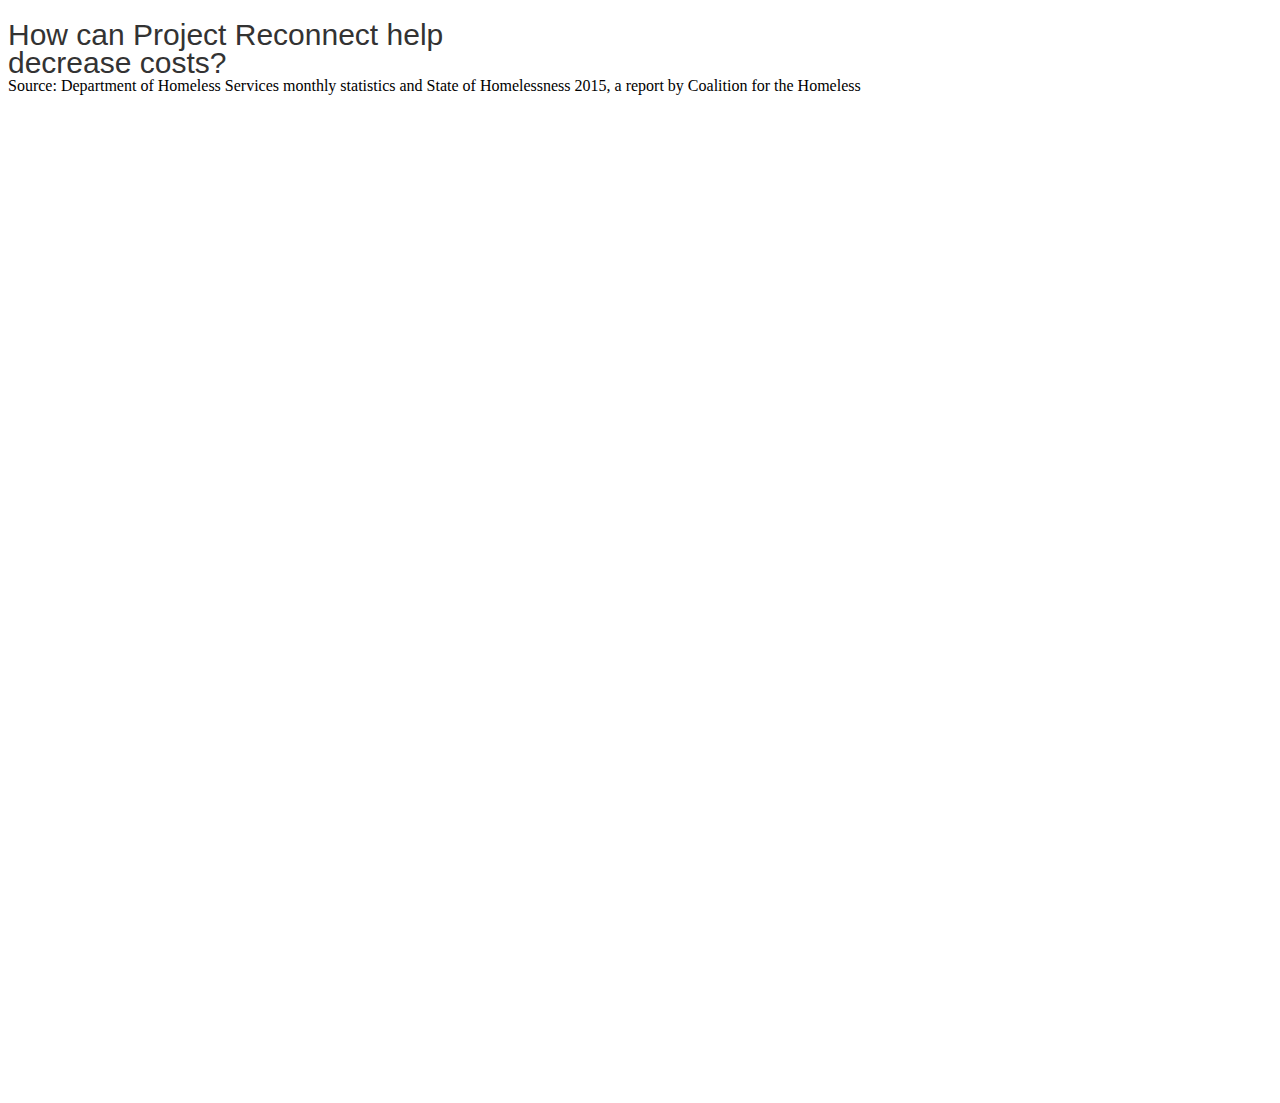
==== index.html @ be388834 "reverting back to original commits" ====
<!DOCTYPE HTML PUBLIC "-//W3C//DTD HTML 4.01 Transitional//EN"
"http://www.w3.org/TR/html4/loose.dtd">
<html xmlns="http://www.w3.org/1999/xhtml">

<html>
	<head>
		<meta http-equiv="Content-Type" content="text/html; charset=utf-8" />
		<title>first draft</title>

	</head>
	<body>
		<h1></h1>
		<!-- The skeleton of this code was taken from https://developers.google.com/chart/interactive/docs/quick_start -->
		<script type="text/javascript" src="https://www.google.com/jsapi"></script>
		<script type="text/javascript" src="data.js"></script>

		<script type="text/javascript" src="scripts.js"></script>
	
		<link rel="stylesheet" type="text/css" href="styles.css">

	<div class="chartTitle" id="chartTitle">How can Project Reconnect help decrease costs?

</div>
<div id="source">Source: Department of Homeless Services monthly statistics and State of Homelessness 2015, a report by Coalition for the Homeless</div>
	 	
	 <div class="chartArea" id="series_chart_div"</div>
	 
	 
	 
		
		
	</body>

</html>
---- styles.css ----
.bodyCopy {
  color: rgb(51, 51, 51);
  display: block;
  font-family: georgia, 'times new roman', times, serif;
  font-size: 16px;
  font-weight: normal;
  line-height: 23px;
  margin-bottom: 10px;
  margin-left: 0px;
  margin-right: 0px;
  margin-top: 10px;
  max-width: 540px;
  width: 510px;
}
.chartTitle {
  color: rgb(51, 51, 51);
  display: block;
  font-family: arial;
  font-size: 30px;
  font-weight: 300;
  height: 56px;
  line-height: 28px;

  margin-left: 0px;
  margin-right: 0px;
  margin-top: 0px;
  width: 510px;
}

.chartArea {
	width: 1000px; 
	height: 1000px;
	margin-top:0px;
}
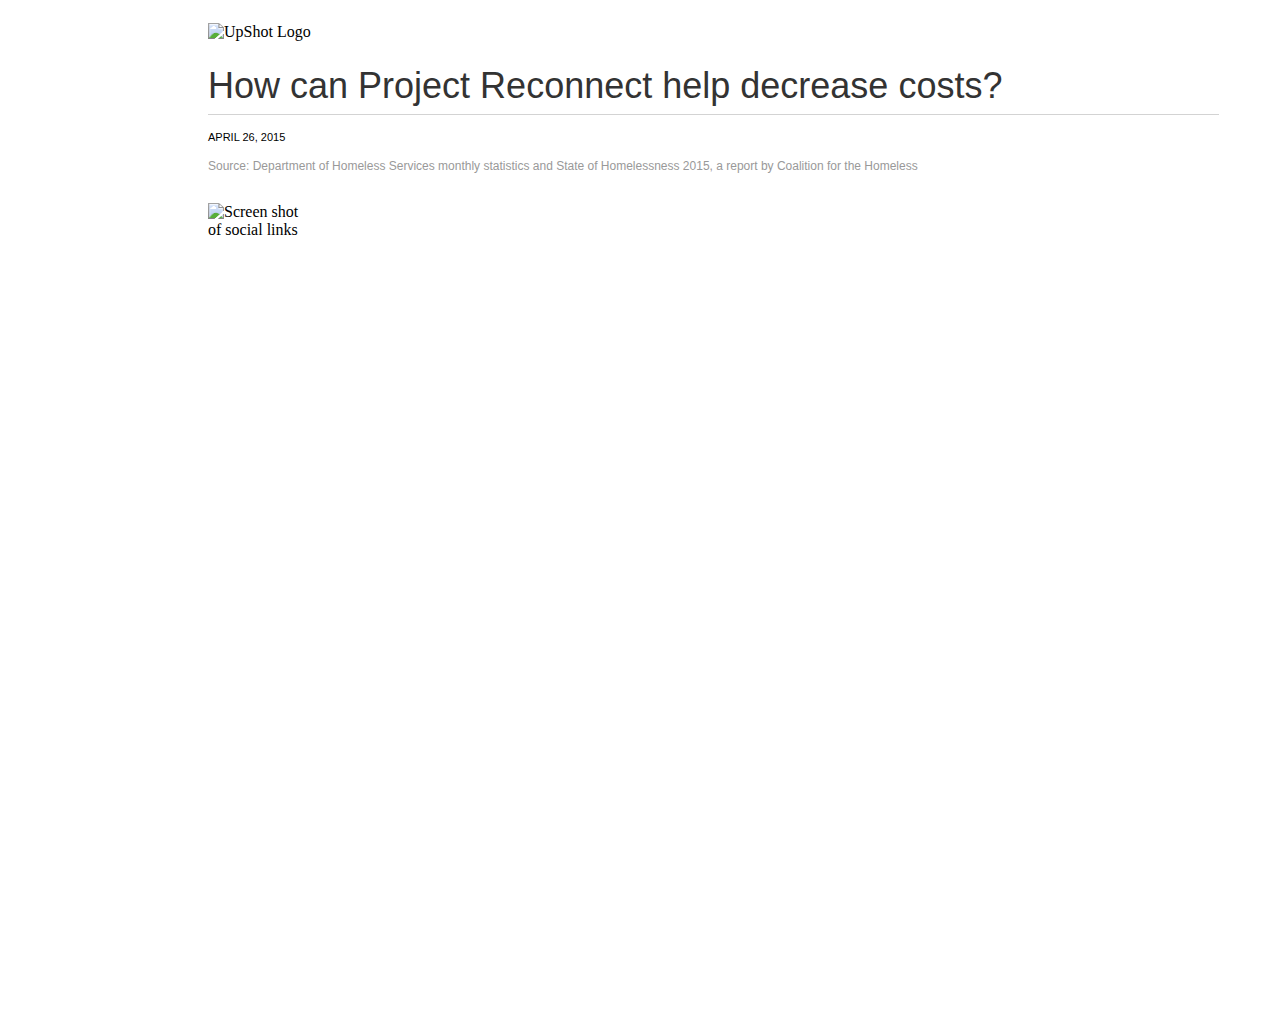
==== commit 24fa264a: "made styling changes to emulate the Upshot" ====
--- a/index.html
+++ b/index.html
@@ -9,27 +9,48 @@
 
 	</head>
 	<body>
-		<h1></h1>
+
 		<!-- The skeleton of this code was taken from https://developers.google.com/chart/interactive/docs/quick_start -->
 		<script type="text/javascript" src="https://www.google.com/jsapi"></script>
 		<script type="text/javascript" src="data.js"></script>
 
 		<script type="text/javascript" src="scripts.js"></script>
-	
+
 		<link rel="stylesheet" type="text/css" href="styles.css">
 
-	<div class="chartTitle" id="chartTitle">How can Project Reconnect help decrease costs?
+		<div id="upShotNamePlate">
+			<img src="http://www.columbia.edu/~zi2111/seconddraft/upShotLogo.png" alt="UpShot Logo" style="width:187;height:38;">
+		</div>
+		<div id="mastheadLineBreak"></div>
+		<div id="chartTitle">
+			How can Project Reconnect help decrease costs?
 
-</div>
-<div id="source">Source: Department of Homeless Services monthly statistics and State of Homelessness 2015, a report by Coalition for the Homeless</div>
-	 	
-	 <div class="chartArea" id="series_chart_div"</div>
-	 
-	 
-	 
-		
-		
+		</div>
+		<div id="titleLineBreak"></div>
+		<div id="dateLine">
+			APRIL 26, 2015
+		</div>
+
+		<div class="chartArea" id="series_chart_div"</div>
+
+		<div id="chartSource">Source: Department of Homeless Services monthly statistics and State of Homelessness 2015, a report by Coalition for the Homeless</div>
+
+		<div id="socialLinks">
+		<img src="http://www.columbia.edu/~zi2111/seconddraft/socialLinks.png" alt="Screen shot of social links" style="width:98;height:218;">
+		</div>
+		<div id="pullquote" style="display: none;">
+			<div id="pq-triangle"></div>
+			<a id="pq-intent" target="_blank" data-type="tweet">Tweet</a>
+		<span class="pq-separator"></span>
+		<a id="pq-file" data-type="file">File</a>
+		<span class="pq-separator"></span><a id="pq-copy" data-type="copy">Copy</a>
+		<span class="pq-separator"></span><a id="pq-copylink" data-type="copylink">Link</a>
+		<a id="pq-options" href="chrome-extension://odepjlkgmleifdipoemkdalmakbemeaa/./options.html" target="_blank" title="Settings" data-type="options">
+			<img id="pq-options_img" src="chrome-extension://odepjlkgmleifdipoemkdalmakbemeaa/./img/options.png"></a>
+			<div id="pq-notification" style="display: none;"></div>
+			</div>
+
 	</body>
-
+<button id="javascript-popup-blocker-notify" style="display: none;"></button>
 </html>
 
--- a/styles.css
+++ b/styles.css
@@ -12,19 +12,20 @@
   max-width: 540px;
   width: 510px;
 }
-.chartTitle {
+#chartTitle {
+  float: left;
+  display: block;
   color: rgb(51, 51, 51);
-  display: block;
   font-family: arial;
-  font-size: 30px;
+  font-style: normal;
+  font-size: 2.25rem;
+  line-height: 2.5rem;
   font-weight: 300;
-  height: 56px;
-  line-height: 28px;
-
-  margin-left: 0px;
+  margin-bottom: 0px;
+  margin-left: 200px;
   margin-right: 0px;
-  margin-top: 0px;
-  width: 510px;
+  margin-top: 25px;
+  width: 80%;
 }
 
 .chartArea {
@@ -32,3 +33,105 @@
 	height: 1000px;
 	margin-top:0px;
 }
+
+#upShotNamePlate {
+  float: left;
+  display: block;
+  margin-bottom: 0px;
+  margin-left: 200px;
+  margin-right: 0px;
+  margin-top: 15px;
+  width: 100%;
+}
+
+#titleLineBreak {
+  float: left;
+  display: block;
+  height: 1px;
+  background: #D3D3D3;
+  margin-bottom: 15px;
+  margin-left: 200px;
+  margin-right: 0px;
+  margin-top: 8px;
+  width: 80%;
+}
+
+#dateLine {
+  float: left;
+  display: block;
+  font-size: 0.6875rem;
+  line-height: 0.75rem;
+  font-weight: 300;
+  font-family: arial;
+  color: #000;
+  line-height: 14px;
+  margin-bottom: 15px;
+  margin-left: 200px;
+  margin-right: 0px;
+  margin-top: 0px;
+  width: 100%;
+}
+#chartSource {
+  float: left;
+  display: block;
+  color: rgb(153, 153, 153);
+  display: block;
+  font-family: arial;
+  font-size: 12px;
+  font-weight: 300;
+  height: 14px;
+  line-height: 14px;
+  margin-bottom: 15px;
+  margin-left: 200px;
+  margin-right: 0px;
+  margin-top: 0px;
+  width: 100%;
+}
+#socialLinks {
+  float: left;
+  display: inline;
+  width: 10%;
+  margin-bottom: 15px;
+  margin-left: 200px;
+  margin-right: 0px;
+  margin-top: 15px;
+}
+
+#pullquote, #pq-picquote-dialog {
+  background: rgb(0, 0, 0);
+  box-shadow: rgba(0, 0, 0, 0.498039) 1px 1px 4px;
+  display: none;
+  left: 0px;
+  padding: 5px;
+  position: absolute;
+  top: 0px;
+  z-index: 654321;
+  white-space: nowrap;
+}
+
+#pullquote, #pullquote *, #pq-help, #pq-notification, #pq-overlay, #pq-overlay *, #pq-overlay-quote *, #pq-comment *, #pq-picquote-icon, #pq-picquote-overlay, #pq-picquote-board, #pq-picquote-board *, #pq-picquote-dialog, #pq-picquote-dialog * {
+  border: 0px;
+  border-image-source: initial;
+  border-image-slice: initial;
+  border-image-width: initial;
+  border-image-outset: initial;
+  border-image-repeat: initial;
+  margin: 0px;
+  padding: 0px;
+  outline: 0px;
+  display: inline-block;
+  height: auto;
+  width: auto;
+  font-size: 16px;
+  font-weight: normal;
+  font-style: normal;
+  line-height: 16px;
+  font-family: 'Source Sans Pro', 'Helvetica Neue', Helvetica, 'Arial CE', Arial, serif;
+  text-indent: 0px;
+  vertical-align: baseline;
+  text-align: left;
+  background: transparent;
+  -webkit-font-smoothing: antialiased;
+}
+
+
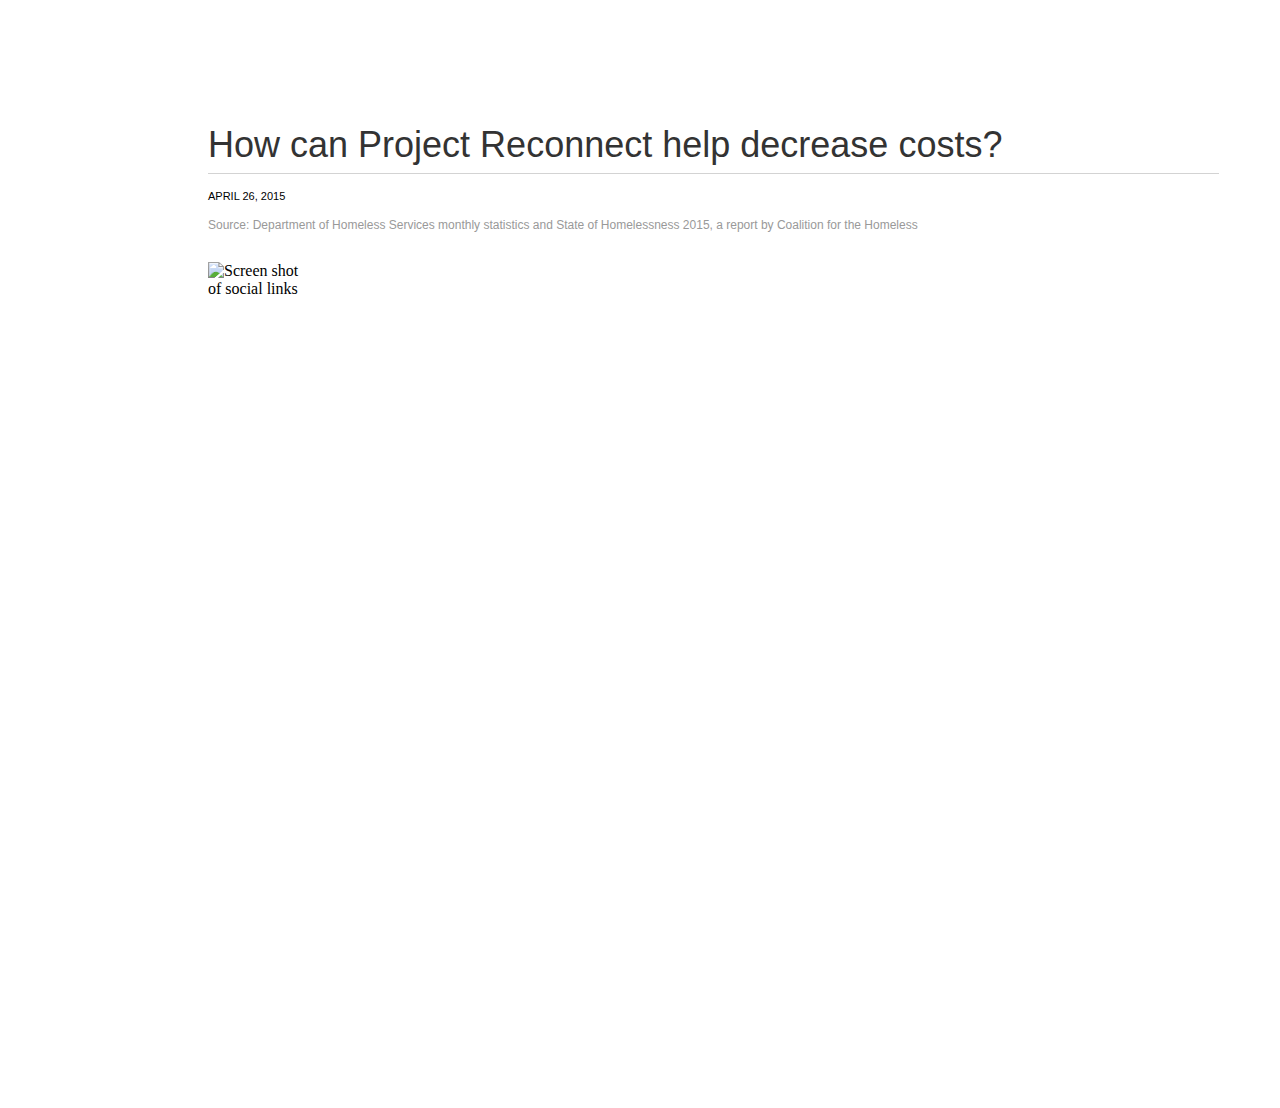
==== commit c847f90b: "added the logo" ====
--- a/index.html
+++ b/index.html
@@ -5,8 +5,11 @@
 <html>
 	<head>
 		<meta http-equiv="Content-Type" content="text/html; charset=utf-8" />
-		<title>first draft</title>
+		<title>seconddraft</title>
 
+		<link rel="stylesheet" type="text/css" href="styles.css">
+		<link rel="stylesheet" href="//fonts.googleapis.com/css?family=Source+Sans+Pro:400,600&amp;subset=latin,latin-ext">
+<style type="text/css"></style>
 	</head>
 	<body>
 
@@ -15,17 +18,13 @@
 		<script type="text/javascript" src="data.js"></script>
 
 		<script type="text/javascript" src="scripts.js"></script>
-
-		<link rel="stylesheet" type="text/css" href="styles.css">
-
+<a href="http://www.nytimes.com/upshot/">
 		<div id="upShotNamePlate">
 			<img src="http://www.columbia.edu/~zi2111/seconddraft/upShotLogo.png" alt="UpShot Logo" style="width:187;height:38;">
-		</div>
+		</div></a>
 		<div id="mastheadLineBreak"></div>
 		<div id="chartTitle">
-			How can Project Reconnect help decrease costs?
-
-		</div>
+			How can Project Reconnect help decrease costs?</div>
 		<div id="titleLineBreak"></div>
 		<div id="dateLine">
 			APRIL 26, 2015
--- a/styles.css
+++ b/styles.css
@@ -34,15 +34,6 @@
 	margin-top:0px;
 }
 
-#upShotNamePlate {
-  float: left;
-  display: block;
-  margin-bottom: 0px;
-  margin-left: 200px;
-  margin-right: 0px;
-  margin-top: 15px;
-  width: 100%;
-}
 
 #titleLineBreak {
   float: left;
@@ -134,4 +125,16 @@
   -webkit-font-smoothing: antialiased;
 }
 
+#upShotNamePlate {
+  display: inline-block;
+  height: 52px;
+  width: 315px;
+  text-indent: -9999px;
+  margin: 20px 0 20px;
+  background: url("http://graphics8.nytimes.com/packages/images/nytint/projects/upshot/logo_sf.png") no-repeat;
+  background-size: contain;
+}
 
+
+
+ 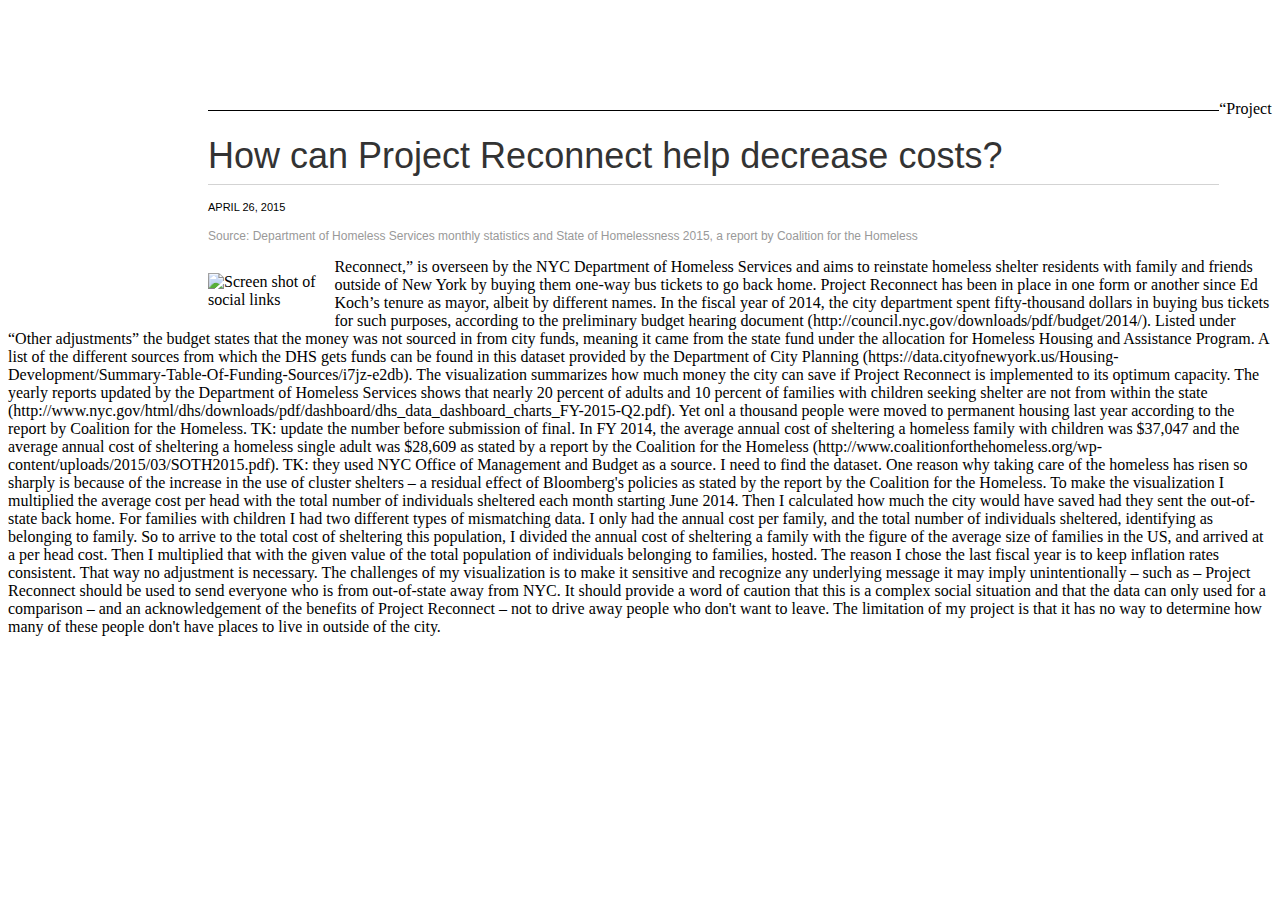
==== commit e758a9bf: "Changed styling to include masthead" ====
--- a/index.html
+++ b/index.html
@@ -20,17 +20,17 @@
 		<script type="text/javascript" src="scripts.js"></script>
 <a href="http://www.nytimes.com/upshot/">
 		<div id="upShotNamePlate">
-			<img src="http://www.columbia.edu/~zi2111/seconddraft/upShotLogo.png" alt="UpShot Logo" style="width:187;height:38;">
 		</div></a>
 		<div id="mastheadLineBreak"></div>
 		<div id="chartTitle">
 			How can Project Reconnect help decrease costs?</div>
-		<div id="titleLineBreak"></div>
+		<div class="titleLineBreak" id="titleLineBreak"></div>
+		
 		<div id="dateLine">
 			APRIL 26, 2015
 		</div>
 
-		<div class="chartArea" id="series_chart_div"</div>
+		<!--<div class="chartArea" id="series_chart_div"</div>-->
 
 		<div id="chartSource">Source: Department of Homeless Services monthly statistics and State of Homelessness 2015, a report by Coalition for the Homeless</div>
 
@@ -48,7 +48,34 @@
 			<img id="pq-options_img" src="chrome-extension://odepjlkgmleifdipoemkdalmakbemeaa/./img/options.png"></a>
 			<div id="pq-notification" style="display: none;"></div>
 			</div>
+<div id="storyBody" class="storyBody">
 
+
+“Project Reconnect,” is overseen by the NYC Department of Homeless Services and aims to reinstate homeless shelter residents with family and friends outside of New York by buying them one-way bus tickets to go back home.
+
+Project Reconnect has been in place in one form or another since Ed Koch’s tenure as mayor, albeit by different names.
+
+In the fiscal year of 2014, the city department spent fifty-thousand dollars in buying bus tickets for such purposes, according to the preliminary budget hearing document (http://council.nyc.gov/downloads/pdf/budget/2014/). Listed under “Other adjustments” the budget states that the money was not sourced in from city funds, meaning it came from the state fund under the allocation for Homeless Housing and Assistance Program. A list of the different sources from which the DHS gets funds can be found in this dataset provided by the Department of City Planning (https://data.cityofnewyork.us/Housing-Development/Summary-Table-Of-Funding-Sources/i7jz-e2db).
+
+The visualization summarizes how much money the city can save if Project Reconnect is implemented to its optimum capacity. The yearly reports updated by the Department of Homeless Services shows that nearly 20 percent of adults and 10 percent of families with children seeking shelter are not from within the state (http://www.nyc.gov/html/dhs/downloads/pdf/dashboard/dhs_data_dashboard_charts_FY-2015-Q2.pdf).
+
+Yet onl a thousand people were moved to permanent housing last year according to the report by Coalition for the Homeless. TK: update the number before submission of final.
+
+In FY 2014, the average annual cost of sheltering a homeless family with children was $37,047 and the average annual cost of sheltering a homeless single adult was $28,609 as stated by a report by the Coalition for the Homeless (http://www.coalitionforthehomeless.org/wp-content/uploads/2015/03/SOTH2015.pdf). TK: they used NYC Office of Management and Budget as a source. I need to find the dataset. One reason why taking care of the homeless has risen so sharply is because of the increase in the use of cluster shelters – a residual effect of Bloomberg's policies as stated by the report by the Coalition for the Homeless.
+
+To make the visualization I multiplied the average cost per head with the total number of individuals sheltered each month starting June 2014. Then I calculated how much the city would have saved had they sent the out-of-state back home.
+
+For families with children I had two different types of mismatching data. I only had the annual cost per family, and the total number of individuals sheltered, identifying as belonging to family.
+
+So to arrive to the total cost of sheltering this population, I divided the annual cost of sheltering a family with the figure of the average size of families in the US, and arrived at a per head cost. Then I multiplied that with the given value of the total population of individuals belonging to families, hosted.
+
+The reason I chose the last fiscal year is to keep inflation rates consistent. That way no adjustment is necessary.
+
+The challenges of my visualization is to make it sensitive and recognize any underlying message it may imply unintentionally – such as – Project Reconnect should be used to send everyone who is from out-of-state away from NYC.
+
+It should provide a word of caution that this is a complex social situation and that the data can only used for a comparison – and an acknowledgement of the benefits of Project Reconnect – not to drive away people who don't want to leave.
+
+The limitation of my project is that it has no way to determine how many of these people don't have places to live in outside of the city.</div>
 	</body>
 <button id="javascript-popup-blocker-notify" style="display: none;"></button>
 </html>
--- a/styles.css
+++ b/styles.css
@@ -35,7 +35,7 @@
 }
 
 
-#titleLineBreak {
+.titleLineBreak {
   float: left;
   display: block;
   height: 1px;
@@ -136,5 +136,24 @@
 }
 
 
+#mastheadLineBreak {
+  display: block;
+  float: left;
+  height: 1px;
+  background: #000000;
+  margin-bottom: 0px;
+  margin-left: 200px;
+  margin-right: 0px;
+  margin-top: 10px;
+  width: 80%;
+}
 
+.story-body-text {
+  font-size: 16px;
+  font-size: 1rem;
+  line-height: 23px;
+  line-height: 1.4375rem;
+  font-weight: 400;
+  font-family: georgia,"times new roman",times,serif;
+}
  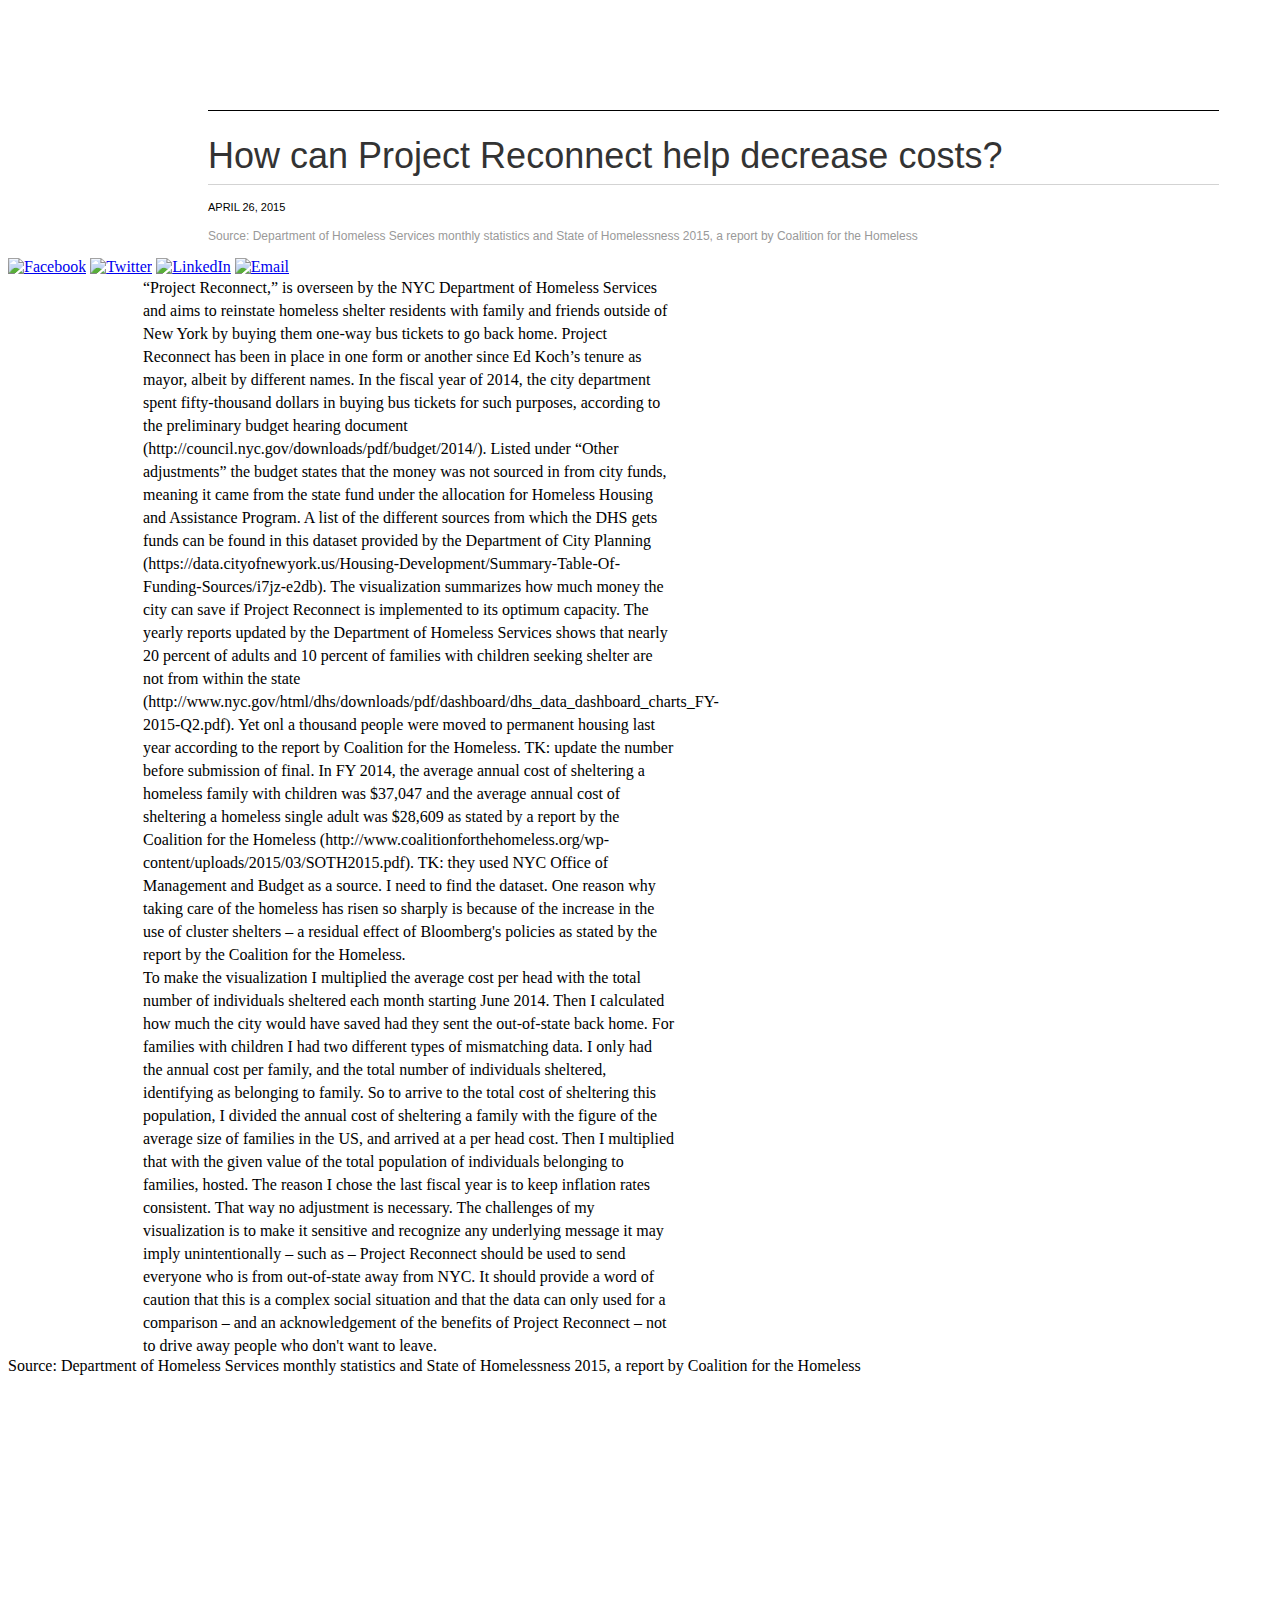
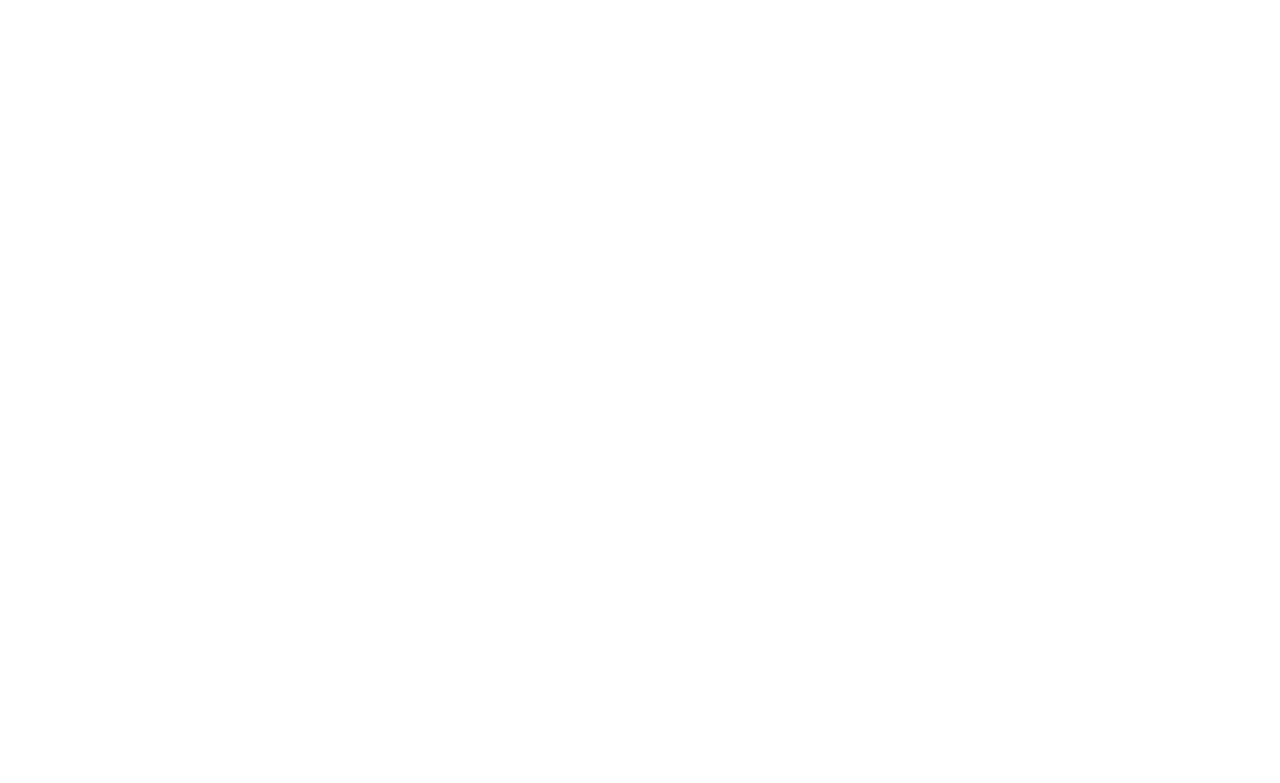
==== commit b293bc88: "Update index.html" ====
--- a/index.html
+++ b/index.html
@@ -9,7 +9,7 @@
 
 		<link rel="stylesheet" type="text/css" href="styles.css">
 		<link rel="stylesheet" href="//fonts.googleapis.com/css?family=Source+Sans+Pro:400,600&amp;subset=latin,latin-ext">
-<style type="text/css"></style>
+		<style type="text/css"></style>
 	</head>
 	<body>
 
@@ -17,66 +17,89 @@
 		<script type="text/javascript" src="https://www.google.com/jsapi"></script>
 		<script type="text/javascript" src="data.js"></script>
 
+		<!-- Optional theme -->
+		<link rel="stylesheet" href="https://maxcdn.bootstrapcdn.com/bootstrap/3.3.2/css/bootstrap-theme.min.css">
+
 		<script type="text/javascript" src="scripts.js"></script>
-<a href="http://www.nytimes.com/upshot/">
-		<div id="upShotNamePlate">
-		</div></a>
+		<a href="http://www.nytimes.com/upshot/"> <div id="upShotNamePlate"></div></a>
 		<div id="mastheadLineBreak"></div>
 		<div id="chartTitle">
-			How can Project Reconnect help decrease costs?</div>
+			How can Project Reconnect help decrease costs?
+		</div>
 		<div class="titleLineBreak" id="titleLineBreak"></div>
-		
+
 		<div id="dateLine">
 			APRIL 26, 2015
 		</div>
 
 		<!--<div class="chartArea" id="series_chart_div"</div>-->
 
-		<div id="chartSource">Source: Department of Homeless Services monthly statistics and State of Homelessness 2015, a report by Coalition for the Homeless</div>
+		<div id="chartSource">
+			Source: Department of Homeless Services monthly statistics and State of Homelessness 2015, a report by Coalition for the Homeless
+		</div>
 
-		<div id="socialLinks">
-		<img src="http://www.columbia.edu/~zi2111/seconddraft/socialLinks.png" alt="Screen shot of social links" style="width:98;height:218;">
+		<div id="share-buttons">
+
+			<!-- Facebook -->
+			<a href="http://www.facebook.com/sharer.php?u=http://www.simplesharebuttons.com" target="_blank"><img src="http://www.simplesharebuttons.com/images/somacro/facebook.png" alt="Facebook" /></a>
+
+			<!-- Twitter -->
+			<a href="http://twitter.com/share?url=http://www.simplesharebuttons.com&text=Simple Share Buttons&hashtags=simplesharebuttons" target="_blank"><img src="http://www.simplesharebuttons.com/images/somacro/twitter.png" alt="Twitter" /></a>
+
+			<!-- LinkedIn -->
+			<a href="http://www.linkedin.com/shareArticle?mini=true&url=http://www.simplesharebuttons.com" target="_blank"><img src="http://www.simplesharebuttons.com/images/somacro/linkedin.png" alt="LinkedIn" /></a>
+			<!-- Email -->
+			<a href="mailto:?Subject=Simple Share Buttons&Body=I%20saw%20this%20and%20thought%20of%20you!%20 http://www.simplesharebuttons.com"><img src="http://www.simplesharebuttons.com/images/somacro/email.png" alt="Email" /></a>
+
 		</div>
 		<div id="pullquote" style="display: none;">
 			<div id="pq-triangle"></div>
 			<a id="pq-intent" target="_blank" data-type="tweet">Tweet</a>
-		<span class="pq-separator"></span>
-		<a id="pq-file" data-type="file">File</a>
-		<span class="pq-separator"></span><a id="pq-copy" data-type="copy">Copy</a>
-		<span class="pq-separator"></span><a id="pq-copylink" data-type="copylink">Link</a>
-		<a id="pq-options" href="chrome-extension://odepjlkgmleifdipoemkdalmakbemeaa/./options.html" target="_blank" title="Settings" data-type="options">
-			<img id="pq-options_img" src="chrome-extension://odepjlkgmleifdipoemkdalmakbemeaa/./img/options.png"></a>
+			<span class="pq-separator"></span>
+			<a id="pq-file" data-type="file">File</a>
+			<span class="pq-separator"></span><a id="pq-copy" data-type="copy">Copy</a>
+			<span class="pq-separator"></span><a id="pq-copylink" data-type="copylink">Link</a>
+			<a id="pq-options" href="chrome-extension://odepjlkgmleifdipoemkdalmakbemeaa/./options.html" target="_blank" title="Settings" data-type="options"> <img id="pq-options_img" src="chrome-extension://odepjlkgmleifdipoemkdalmakbemeaa/./img/options.png"></a>
 			<div id="pq-notification" style="display: none;"></div>
-			</div>
-<div id="storyBody" class="storyBody">
+		</div>
+		<div id="storyBody" class="storyBody">
+
+			“Project Reconnect,” is overseen by the NYC Department of Homeless Services and aims to reinstate homeless shelter residents with family and friends outside of New York by buying them one-way bus tickets to go back home.
+
+			Project Reconnect has been in place in one form or another since Ed Koch’s tenure as mayor, albeit by different names.
+
+			In the fiscal year of 2014, the city department spent fifty-thousand dollars in buying bus tickets for such purposes, according to the preliminary budget hearing document (http://council.nyc.gov/downloads/pdf/budget/2014/). Listed under “Other adjustments” the budget states that the money was not sourced in from city funds, meaning it came from the state fund under the allocation for Homeless Housing and Assistance Program. A list of the different sources from which the DHS gets funds can be found in this dataset provided by the Department of City Planning (https://data.cityofnewyork.us/Housing-Development/Summary-Table-Of-Funding-Sources/i7jz-e2db).
+
+			The visualization summarizes how much money the city can save if Project Reconnect is implemented to its optimum capacity. The yearly reports updated by the Department of Homeless Services shows that nearly 20 percent of adults and 10 percent of families with children seeking shelter are not from within the state (http://www.nyc.gov/html/dhs/downloads/pdf/dashboard/dhs_data_dashboard_charts_FY-2015-Q2.pdf).
+
+			Yet onl a thousand people were moved to permanent housing last year according to the report by Coalition for the Homeless. TK: update the number before submission of final.
+
+			In FY 2014, the average annual cost of sheltering a homeless family with children was $37,047 and the average annual cost of sheltering a homeless single adult was $28,609 as stated by a report by the Coalition for the Homeless (http://www.coalitionforthehomeless.org/wp-content/uploads/2015/03/SOTH2015.pdf). TK: they used NYC Office of Management and Budget as a source. I need to find the dataset. One reason why taking care of the homeless has risen so sharply is because of the increase in the use of cluster shelters – a residual effect of Bloomberg's policies as stated by the report by the Coalition for the Homeless.</div>
 
 
-“Project Reconnect,” is overseen by the NYC Department of Homeless Services and aims to reinstate homeless shelter residents with family and friends outside of New York by buying them one-way bus tickets to go back home.
+		<div id="storyBody" class="storyBody">
 
-Project Reconnect has been in place in one form or another since Ed Koch’s tenure as mayor, albeit by different names.
+	To make the visualization I multiplied the average cost per head with the total number of individuals sheltered each month starting June 2014. Then I calculated how much the city would have saved had they sent the out-of-state back home.
 
-In the fiscal year of 2014, the city department spent fifty-thousand dollars in buying bus tickets for such purposes, according to the preliminary budget hearing document (http://council.nyc.gov/downloads/pdf/budget/2014/). Listed under “Other adjustments” the budget states that the money was not sourced in from city funds, meaning it came from the state fund under the allocation for Homeless Housing and Assistance Program. A list of the different sources from which the DHS gets funds can be found in this dataset provided by the Department of City Planning (https://data.cityofnewyork.us/Housing-Development/Summary-Table-Of-Funding-Sources/i7jz-e2db).
+		For families with children I had two different types of mismatching data. I only had the annual cost per family, and the total number of individuals sheltered, identifying as belonging to family.
 
-The visualization summarizes how much money the city can save if Project Reconnect is implemented to its optimum capacity. The yearly reports updated by the Department of Homeless Services shows that nearly 20 percent of adults and 10 percent of families with children seeking shelter are not from within the state (http://www.nyc.gov/html/dhs/downloads/pdf/dashboard/dhs_data_dashboard_charts_FY-2015-Q2.pdf).
+		So to arrive to the total cost of sheltering this population, I divided the annual cost of sheltering a family with the figure of the average size of families in the US, and arrived at a per head cost. Then I multiplied that with the given value of the total population of individuals belonging to families, hosted.
 
-Yet onl a thousand people were moved to permanent housing last year according to the report by Coalition for the Homeless. TK: update the number before submission of final.
+		The reason I chose the last fiscal year is to keep inflation rates consistent. That way no adjustment is necessary.
 
-In FY 2014, the average annual cost of sheltering a homeless family with children was $37,047 and the average annual cost of sheltering a homeless single adult was $28,609 as stated by a report by the Coalition for the Homeless (http://www.coalitionforthehomeless.org/wp-content/uploads/2015/03/SOTH2015.pdf). TK: they used NYC Office of Management and Budget as a source. I need to find the dataset. One reason why taking care of the homeless has risen so sharply is because of the increase in the use of cluster shelters – a residual effect of Bloomberg's policies as stated by the report by the Coalition for the Homeless.
+		The challenges of my visualization is to make it sensitive and recognize any underlying message it may imply unintentionally – such as – Project Reconnect should be used to send everyone who is from out-of-state away from NYC.
 
-To make the visualization I multiplied the average cost per head with the total number of individuals sheltered each month starting June 2014. Then I calculated how much the city would have saved had they sent the out-of-state back home.
+		It should provide a word of caution that this is a complex social situation and that the data can only used for a comparison – and an acknowledgement of the benefits of Project Reconnect – not to drive away people who don't want to leave.
 
-For families with children I had two different types of mismatching data. I only had the annual cost per family, and the total number of individuals sheltered, identifying as belonging to family.
 
-So to arrive to the total cost of sheltering this population, I divided the annual cost of sheltering a family with the figure of the average size of families in the US, and arrived at a per head cost. Then I multiplied that with the given value of the total population of individuals belonging to families, hosted.
 
-The reason I chose the last fiscal year is to keep inflation rates consistent. That way no adjustment is necessary.
+		</div>
+		<div id="source">
+		Source: Department of Homeless Services monthly statistics and State of Homelessness 2015, a report by Coalition for the Homeless
+		</div>
 
-The challenges of my visualization is to make it sensitive and recognize any underlying message it may imply unintentionally – such as – Project Reconnect should be used to send everyone who is from out-of-state away from NYC.
+			 <div class="chartArea" id="chart_div"</div>
+	</body>
 
-It should provide a word of caution that this is a complex social situation and that the data can only used for a comparison – and an acknowledgement of the benefits of Project Reconnect – not to drive away people who don't want to leave.
-
-The limitation of my project is that it has no way to determine how many of these people don't have places to live in outside of the city.</div>
-	</body>
-<button id="javascript-popup-blocker-notify" style="display: none;"></button>
 </html>
 
--- a/styles.css
+++ b/styles.css
@@ -26,6 +26,9 @@
   margin-right: 0px;
   margin-top: 25px;
   width: 80%;
+
+  font-family: "nyt-franklin",arial,helvetica,sans-serif;
+ 
 }
 
 .chartArea {
@@ -148,12 +151,15 @@
   width: 80%;
 }
 
-.story-body-text {
+.storyBody {
   font-size: 16px;
   font-size: 1rem;
   line-height: 23px;
   line-height: 1.4375rem;
   font-weight: 400;
   font-family: georgia,"times new roman",times,serif;
+  width: 532px;
+  margin-left: 135px;
+}
 }
  